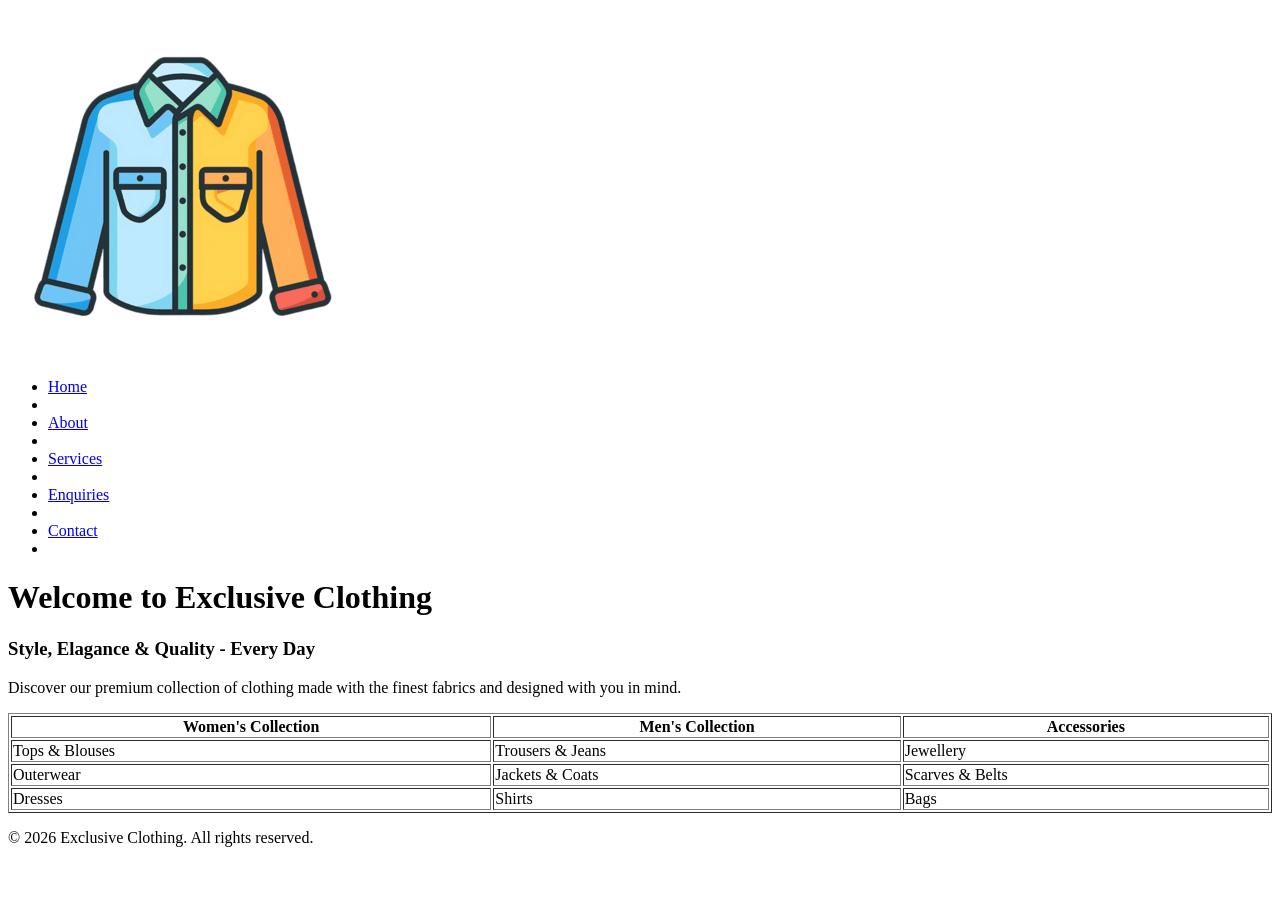
==== EXCLUSIVE CLOTHING/index.html @ e21bb570 "Add files via upload" ====
<!DOCTYPE html>
<html lang="en">
<head>
    <meta charset="UTF-8">
    <meta name="viewport" content="width=device-width, initial-scale=1.0">
    <title>Exclusive Clothing-home</title>
</head>
<body>

    <header>
        <img src="images/logo3.png" alt="Exclusive Clothing Logo">
        <nav>
            <ul>
                <li><a href="index.html">Home</a><li>
                <li><a href="about.html">About</a><li>
                <li><a href="services.html">Services</a><li>
                <li><a href="enquiries.html">Enquiries</a><li>
                <li><a href="contact.html">Contact</a><li>
            </ul>
        </nav>
    </header>
    <main>
        <h1>Welcome to Exclusive Clothing</h1>
        <h3>Style, Elagance & Quality - Every Day</h3>
        <p>Discover our premium collection of clothing made with the finest fabrics and designed with you in mind.</p>
    
        <table width="100%" border="1"> 
            <tr>
                <th>Women's Collection</th>
                <th>Men's Collection</th>
                <th>Accessories</th>
            </tr>

            <tr>
                <td>Tops & Blouses</td>
                <td>Trousers & Jeans</td>
                <td>Jewellery</td>
            </tr>
            <tr>
                <td>Outerwear</td>
                <td>Jackets & Coats</td>
                <td>Scarves & Belts</td>
            </tr>
            <tr>
                <td>Dresses</td>
                <td>Shirts</td>
                <td>Bags</td>
            </tr>

        </table>

    </main>
    <footer>
        <p>&copy; 2026 Exclusive Clothing. All rights reserved.</p>
        
    </footer>
    
</body>
</html>
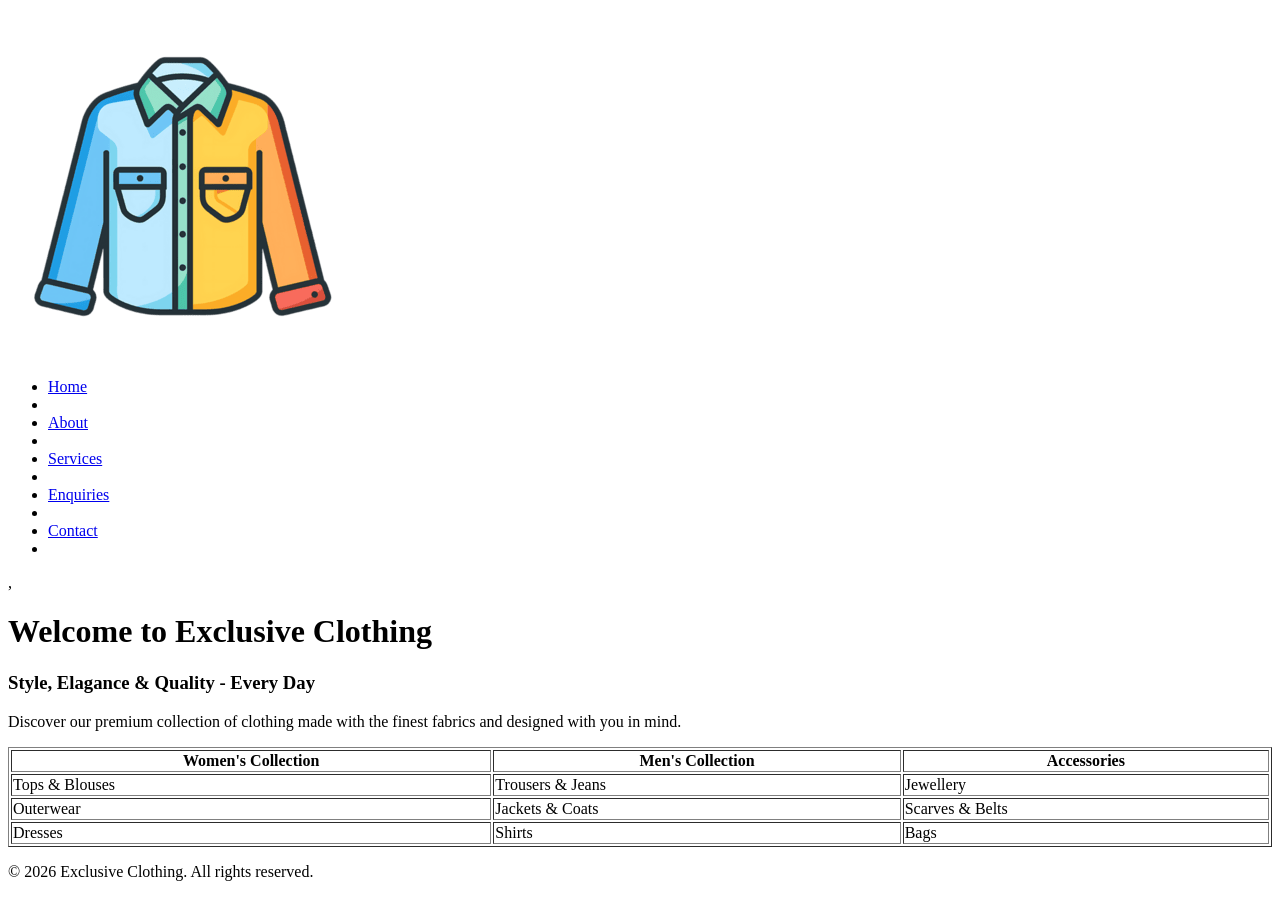
==== commit b2c047e3: "Add files via upload" ====
--- a/EXCLUSIVE CLOTHING/index.html
+++ b/EXCLUSIVE CLOTHING/index.html
@@ -17,7 +17,8 @@
                 <li><a href="enquiries.html">Enquiries</a><li>
                 <li><a href="contact.html">Contact</a><li>
             </ul>
-        </nav>
+        </nav> ,
+        <!-- navigation -->
     </header>
     <main>
         <h1>Welcome to Exclusive Clothing</h1>
